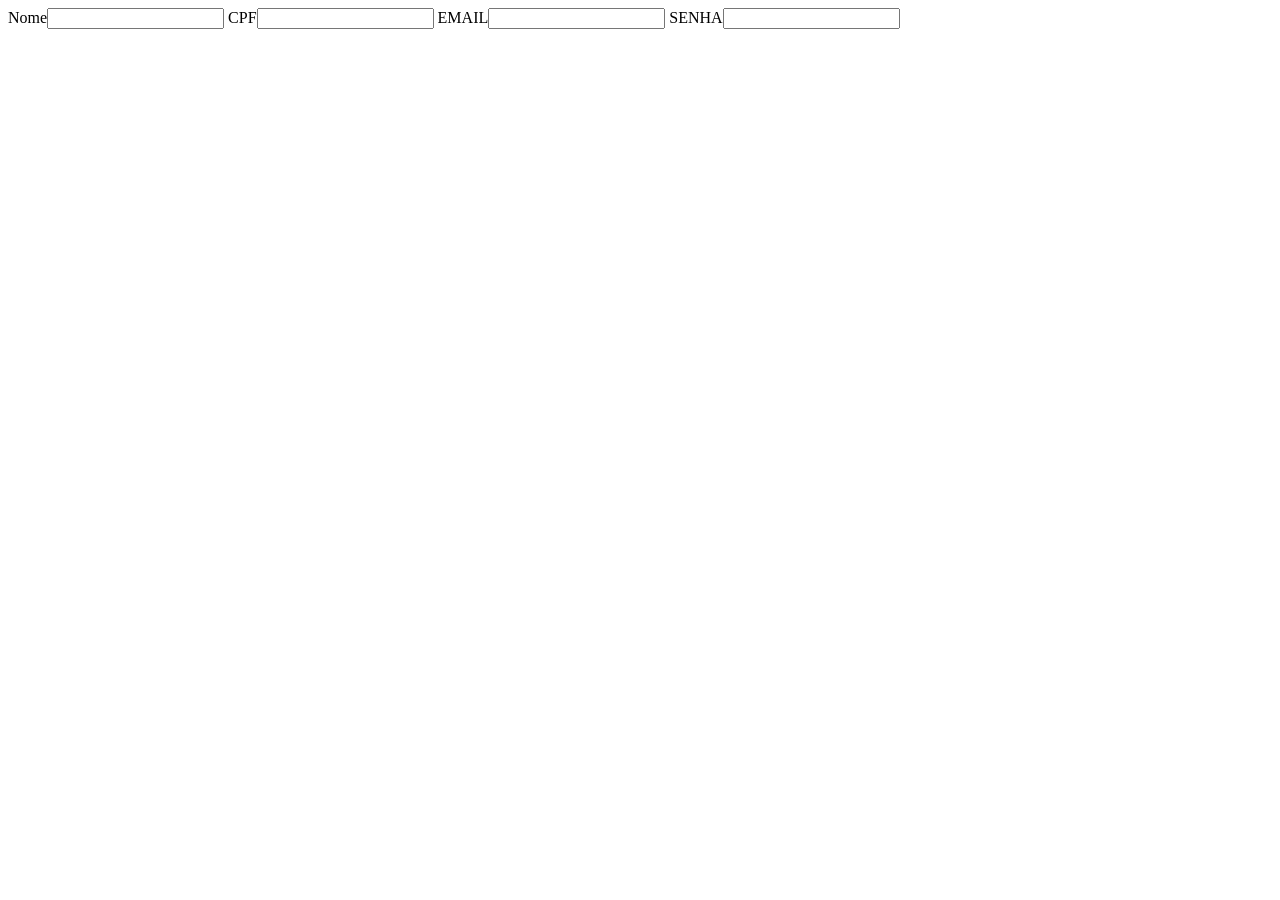
==== index.html @ 5ef6fd82 "feat:A" ====
<!DOCTYPE html>
<html lang="pt-br">
<head>
    <meta charset="UTF-8">
    <meta name="viewport" content="width=device-width, initial-scale=1.0">
    <title>Amigos da Vizinhança</title>
    <script src="resourses/scripts/main.js" defer ></script>
    <link rel="stylesheet" href="css/style.css">
</head>
<body>
    <form action="">
        Nome<input id="" type="text">
        CPF<input id="" type="text">
        EMAIL<input id="" type="text">
        SENHA<input id="" type="text">
    </form>
</body>
</html>
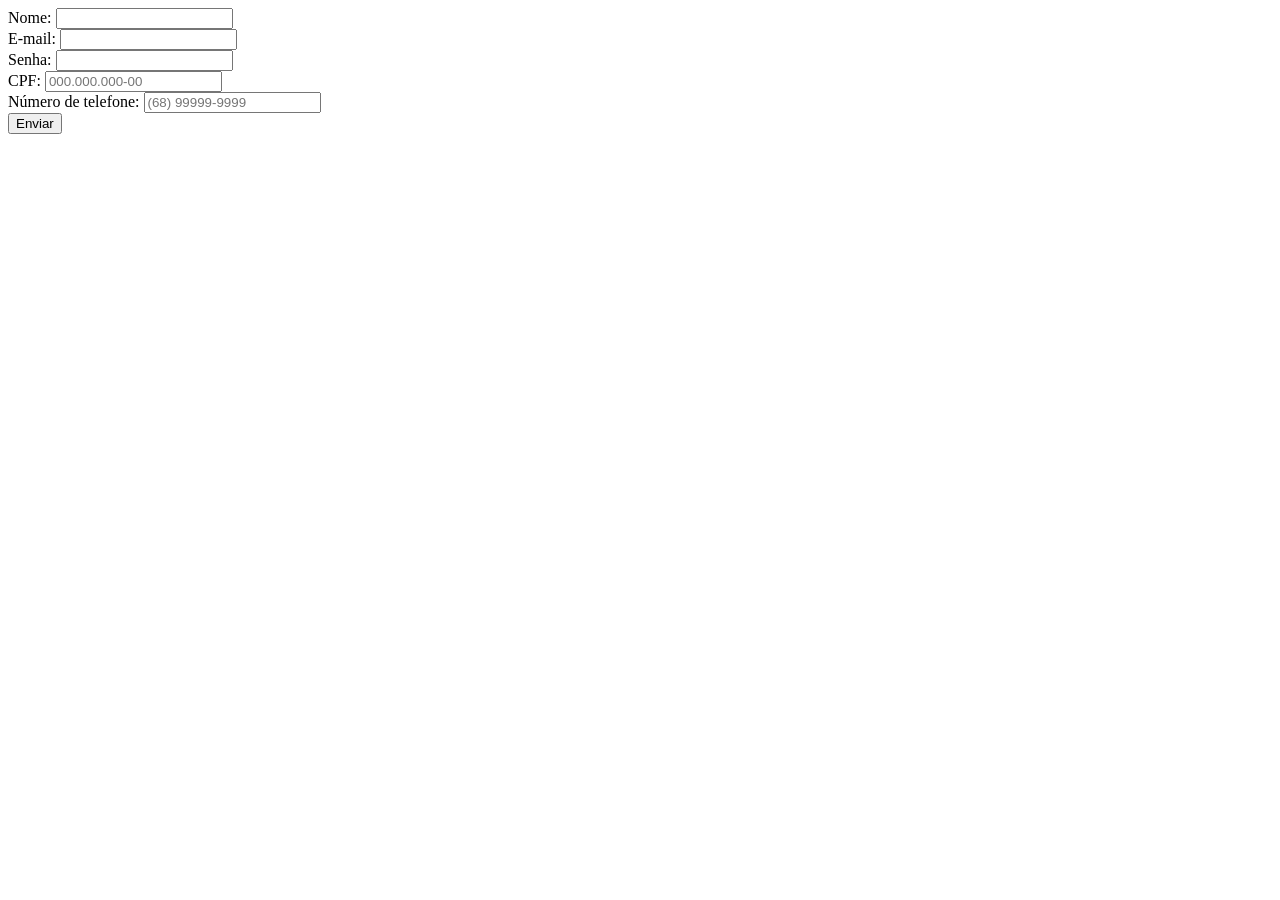
==== commit 9cd5ea9b: "push" ====
--- a/index.html
+++ b/index.html
@@ -4,15 +4,35 @@
     <meta charset="UTF-8">
     <meta name="viewport" content="width=device-width, initial-scale=1.0">
     <title>Amigos da Vizinhança</title>
-    <script src="resourses/scripts/main.js" defer ></script>
     <link rel="stylesheet" href="css/style.css">
+    <script src="resources/scripts/main.js" defer type="module"></script>
 </head>
 <body>
-    <form action="">
-        Nome<input id="" type="text">
-        CPF<input id="" type="text">
-        EMAIL<input id="" type="text">
-        SENHA<input id="" type="text">
+    <form id="formularioCadastro">
+        <div>
+            <label for="nomeCadastro">Nome:</label>
+            <input type="text" name="nome" id="nomeCadastro" required>
+        </div>
+        <div>
+            <label for="email">E-mail:</label>
+            <input type="email" name="email" id="email" required>
+        </div>
+        <div>
+            <label for="passwordCadastro">Senha:</label>
+            <input type="password" name="password" id="passwordCadastro" minlength="6" required>
+        </div>
+        <div>
+            <label for="cpfCadastro">CPF:</label>
+            <input type="text" name="cpf" id="cpfCadastro"
+                   inputmode="numeric" maxlength="14"
+                   placeholder="000.000.000-00" required>
+        </div>
+        <div>
+            <label for="telefoneCadastro">Número de telefone:</label>
+            <input type="tel" name="telefone" id="telefoneCadastro"
+                   placeholder="(68) 99999-9999" required>
+        </div>
+        <button type="submit">Enviar</button>
     </form>
 </body>
 </html>
